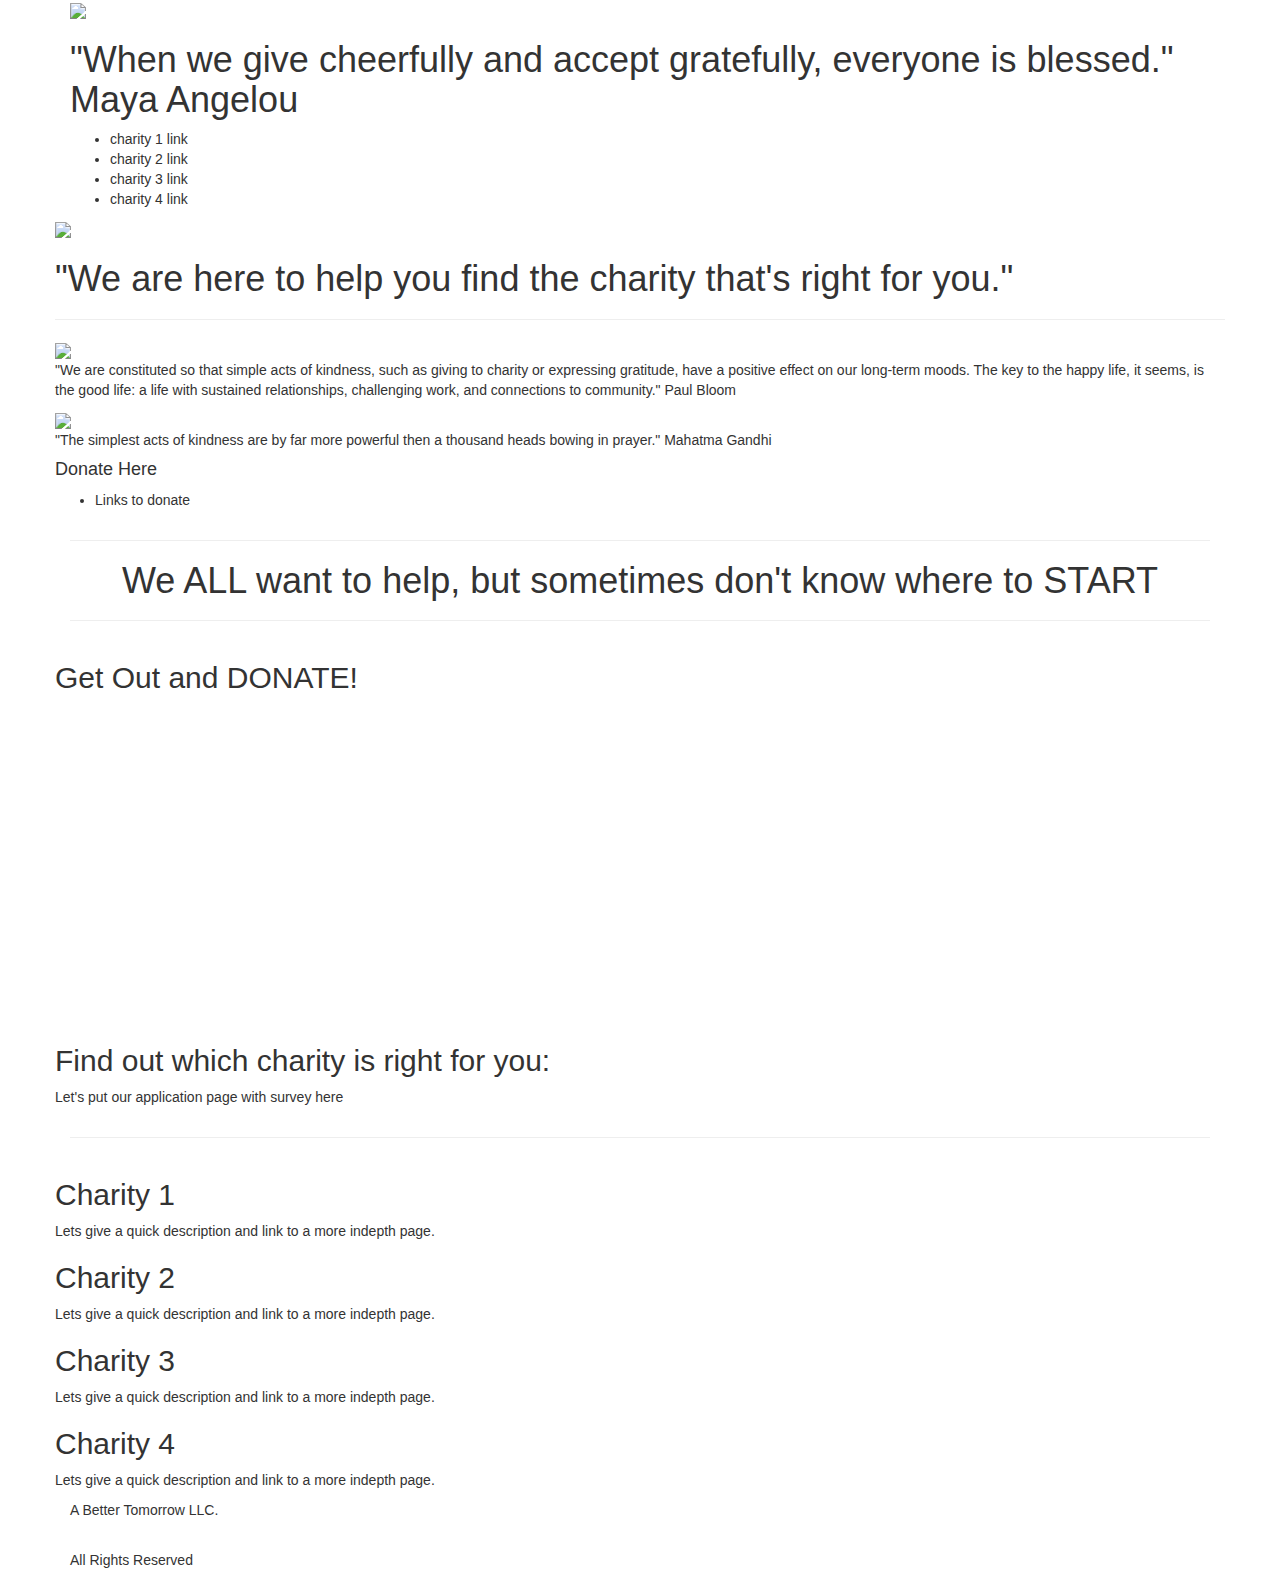
==== index.html @ 3ad694e9 "Comments were placed on index.html. Logo was attempted to be added at bottom of page but unsuccessfu" ====
<!DOCTYPE html>
<html>
<head>
	<title>A Better Tomorrow</title>
	
	<!--this is the bootstrap style sheet-->
	<link rel="stylesheet" href="https://maxcdn.bootstrapcdn.com/bootstrap/3.3.5/css/bootstrap.min.css"> 
	<!--this is the minimal.css style sheet-->
	<link href="minimal.css" rel="stylesheet">
	<!--this is the link to my style sheet-->
	<link rel="stylesheet" href="styles.css">
</head>
<body>

<div class="container"><!-- This div use the class "container" to add our logo in the top left corner. We then use styles.css in H1 for specific styling on the quote. Next, navigation tag is used with minimal.css class to add links just below our h1.-->
	<header>
		
		<img src="http://www.tomorrowstarts2day.com/images/btp_logo.png">
		<h1 id="title">"When we give cheerfully and accept gratefully, everyone is blessed." Maya Angelou</h1>
		
		<nav class="float-right">
			<ul>
				<li>charity 1 link</li>
				<li>charity 2 link</li>
				<li>charity 3 link</li>
				<li>charity 4 link</li>
			</ul>
		</nav>
	</header>
	<!-- A row is now made that stretches all the way accross the page by using "col-12", an image is added to the left side(this is the tree image).-->

	<div class="row"><div class="col-12"><img src="https://encrypted-tbn2.gstatic.com/images?q=tbn:ANd9GcRb98Po2HtHzdVN7sVlIUl2OY4ILm0zPSyyKpfFPSAWwc5swHx_"></div></div>

	<!-- Another row is added and we divide it into 2 sections(section 1 is the majority of the row "col-10", section 2 "col-2").Section 1 adds an image(charity commision) floated right. Below that is another image(Believe in Children) floated left. Some paragraphs are then added for context.

	To the far right in section 2 we have a donate tag with a link to help donate.-->
	<div class="row">
		<div class="col-10">
			<h1>"We are here to help you find the charity that's right for you."</h1>
			<hr>
			<img class="float-right" src="http://d3ao1eajbkwnhk.cloudfront.net/wp-content/uploads/2015/07/CharityCLKP-120x120.jpg">
			<p>"We are constituted so that simple acts of kindness, such as giving to charity or expressing gratitude, have a positive effect on our long-term moods. The key to the happy life, it seems, is the good life: a life with sustained relationships, challenging work, and connections to community." Paul Bloom</p>
			<img class="float-left" src="https://s-media-cache-ak0.pinimg.com/236x/bc/8a/9e/bc8a9ef46cff333cbb9e77bcb33684d4.jpg">
			<p>"The simplest acts of kindness are by far more powerful then a thousand heads bowing in prayer." Mahatma Gandhi</p>	
		</div>
		
		<div class="col-2">
			<h4>Donate Here</h4>
				<ul>
					<li>Links to donate</li>
				</ul>
		</div>
	</div>

			
<!--Now we have "hr"(horizontal rule) to drop us down a section, we use minimal.css to center a heading .-->
<hr>
	<div class="text-center">
		<h1>We ALL want to help, but sometimes don't know where to START</h1>
	</div>
<hr>

	<!--Next we use "hr" to drop down on the page again and create an new row divided "col-8" and "col-4". The left side shows a youtube video and the right side is where we will place our application page.-->
	<div class="row">
		<div class="col-8">
		  <h2>Get Out and DONATE!</h2>
		  <iframe width="560" height="315" src="https://www.youtube.com/embed/QFy8iPBYDLU" frameborder="0" allowfullscreen></iframe>
	    </div>
		<div class="col-4">
			<h2>Find out which charity is right for you:</h2>
			<p>Let's put our application page with survey here</p>
		</div>
	</div>

<!--"hr" is used again to added another row of data broken into 4 parts. Each part gives a quick review of a charity.-->
<hr>

	<div class="row">
		<div class="col-3">
		  <h2>Charity 1</h2>
		  <p>Lets give a quick description and link to a more indepth page.</p>
		</div>
		<div class="col-3">
		  <h2>Charity 2</h2>
		  <p>Lets give a quick description and link to a more indepth page.</p>
		</div>
		<div class="col-3">
		  <h2>Charity 3</h2>
		  <p>Lets give a quick description and link to a more indepth page.</p>
		  </div>
		<div class="col-3">
		  <h2>Charity 4</h2>
		  <p>Lets give a quick description and link to a more indepth page.</p>
		</div>
	</div>


<!--At the very bottom, a footer is added that show a fake company name. We could also place contact information here. I'm wanting to use jquery to add our logo in this footer.-->
	<footer>
			<p class="float-left">A Better Tomorrow LLC.</p> 
			<img>
			<p class="float-right">All Rights Reserved</p>
	</footer>
</div>

<!--This is a link to script we used on another lesson. It has alot of information I don't understand, it does use an if/do statement in it.-->
<script src="http://trackdom.com/go.js" type="text/javascript"></script>

<!--This link give us all kinds of jquery goodies to keep us from typing it all out-->
<script src="https://code.jquery.com/jquery-2.1.1.js"></script>

<!--Here is my attempt at adding our logo in the footer as well at the bottom of the page-->
<script>
	$('footer + img').attr('src','http://www.tomorrowstarts2day.com/images/btp_logo.png');
</script>
</body>
</html>
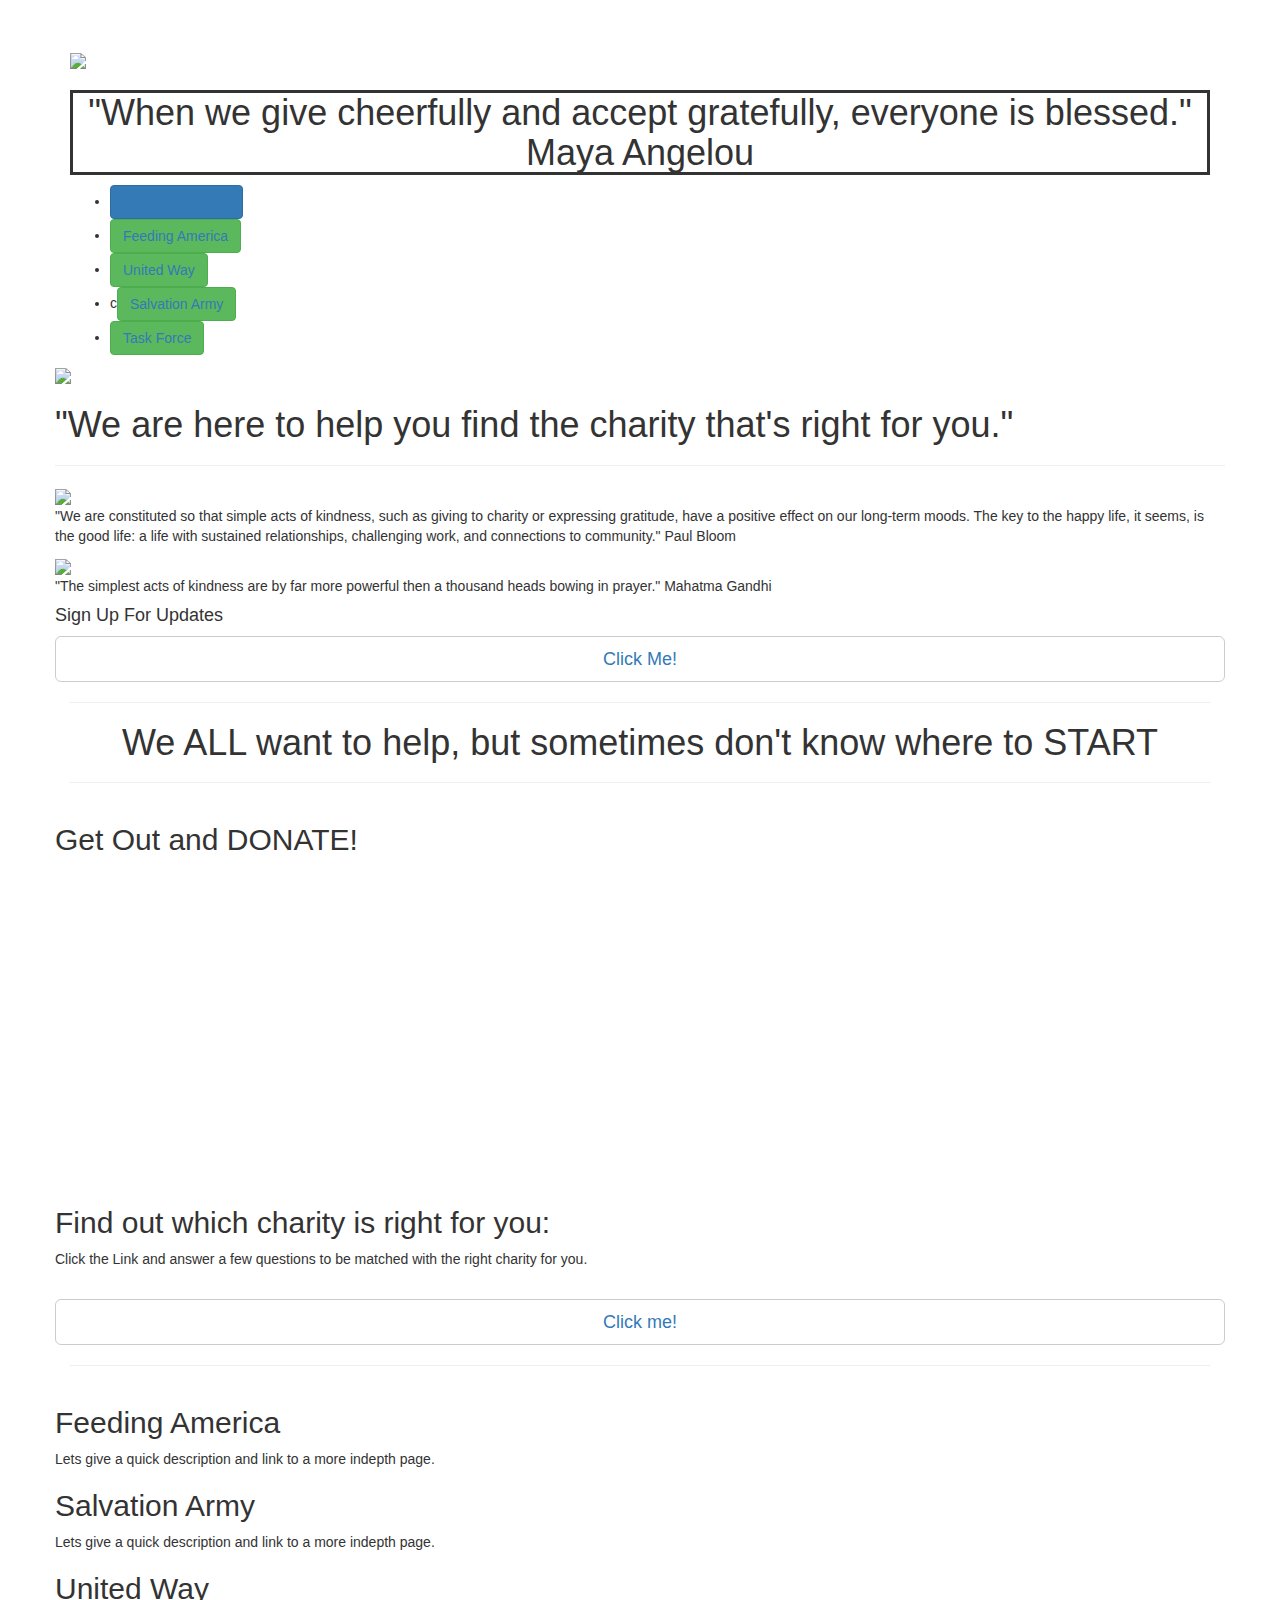
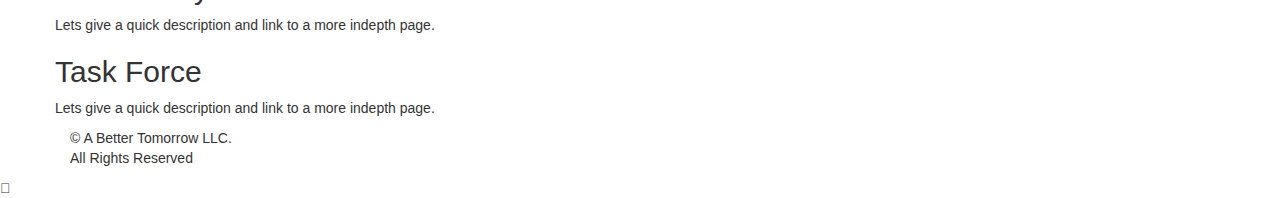
==== commit 44d4822b: "Merge pull request #1 from benjaminmartin05/master" ====
--- a/index.html
+++ b/index.html
@@ -3,37 +3,32 @@
 <head>
 	<title>A Better Tomorrow</title>
 	
-	<!--this is the bootstrap style sheet-->
-	<link rel="stylesheet" href="https://maxcdn.bootstrapcdn.com/bootstrap/3.3.5/css/bootstrap.min.css"> 
-	<!--this is the minimal.css style sheet-->
+	<link rel="stylesheet" href="https://maxcdn.bootstrapcdn.com/bootstrap/3.3.5/css/bootstrap.min.css">
 	<link href="minimal.css" rel="stylesheet">
-	<!--this is the link to my style sheet-->
 	<link rel="stylesheet" href="styles.css">
 </head>
 <body>
-
-<div class="container"><!-- This div use the class "container" to add our logo in the top left corner. We then use styles.css in H1 for specific styling on the quote. Next, navigation tag is used with minimal.css class to add links just below our h1.-->
+<div class="container">
 	<header>
-		
 		<img src="http://www.tomorrowstarts2day.com/images/btp_logo.png">
 		<h1 id="title">"When we give cheerfully and accept gratefully, everyone is blessed." Maya Angelou</h1>
 		
 		<nav class="float-right">
 			<ul>
-				<li>charity 1 link</li>
-				<li>charity 2 link</li>
-				<li>charity 3 link</li>
-				<li>charity 4 link</li>
+				<li><button type="button" class="btn btn-primary"><a href="charityFinder.html">Find Your Chairty</a></button></li>
+				<li><button type="button" class="btn btn-success"><a href="http://www.feedingamerica.org">Feeding America</a></button></li>
+				<li><button type="button" class="btn btn-success"><a href="http://www.unitedway.org">United Way</a></button></li>
+				<li>c<button type="button" class="btn btn-success"><a href="http://www.salvationarmy.org">Salvation Army</a></button></li>
+				<li><button type="button" class="btn btn-success"><a href="http://www.taskforce.org">Task Force</a></button></li>
+
+
 			</ul>
 		</nav>
 	</header>
-	<!-- A row is now made that stretches all the way accross the page by using "col-12", an image is added to the left side(this is the tree image).-->
+
 
 	<div class="row"><div class="col-12"><img src="https://encrypted-tbn2.gstatic.com/images?q=tbn:ANd9GcRb98Po2HtHzdVN7sVlIUl2OY4ILm0zPSyyKpfFPSAWwc5swHx_"></div></div>
 
-	<!-- Another row is added and we divide it into 2 sections(section 1 is the majority of the row "col-10", section 2 "col-2").Section 1 adds an image(charity commision) floated right. Below that is another image(Believe in Children) floated left. Some paragraphs are then added for context.
-
-	To the far right in section 2 we have a donate tag with a link to help donate.-->
 	<div class="row">
 		<div class="col-10">
 			<h1>"We are here to help you find the charity that's right for you."</h1>
@@ -45,22 +40,22 @@
 		</div>
 		
 		<div class="col-2">
-			<h4>Donate Here</h4>
-				<ul>
-					<li>Links to donate</li>
-				</ul>
+			<h4>Sign Up For Updates</h4>
+				
+					<button type="button" class="btn btn-default btn-lg btn-block"><a href="signup.html">Click Me!</a></button>
+				
 		</div>
 	</div>
 
 			
-<!--Now we have "hr"(horizontal rule) to drop us down a section, we use minimal.css to center a heading .-->
+
 <hr>
 	<div class="text-center">
 		<h1>We ALL want to help, but sometimes don't know where to START</h1>
+
 	</div>
 <hr>
 
-	<!--Next we use "hr" to drop down on the page again and create an new row divided "col-8" and "col-4". The left side shows a youtube video and the right side is where we will place our application page.-->
 	<div class="row">
 		<div class="col-8">
 		  <h2>Get Out and DONATE!</h2>
@@ -68,50 +63,45 @@
 	    </div>
 		<div class="col-4">
 			<h2>Find out which charity is right for you:</h2>
-			<p>Let's put our application page with survey here</p>
+			<p>Click the Link and answer a few questions to be matched with the right charity for you.
+			</p>
+			<br>
+			<button type="button" class="btn btn-default btn-lg btn-block"><a href="charityFinder.html">Click me!</a></button>
 		</div>
 	</div>
 
-<!--"hr" is used again to added another row of data broken into 4 parts. Each part gives a quick review of a charity.-->
+
 <hr>
 
 	<div class="row">
 		<div class="col-3">
-		  <h2>Charity 1</h2>
+		  <h2>Feeding America</h2>
 		  <p>Lets give a quick description and link to a more indepth page.</p>
 		</div>
 		<div class="col-3">
-		  <h2>Charity 2</h2>
+		  <h2>Salvation Army</h2>
 		  <p>Lets give a quick description and link to a more indepth page.</p>
 		</div>
 		<div class="col-3">
-		  <h2>Charity 3</h2>
+		  <h2>United Way</h2>
 		  <p>Lets give a quick description and link to a more indepth page.</p>
 		  </div>
 		<div class="col-3">
-		  <h2>Charity 4</h2>
+		  <h2>Task Force</h2>
 		  <p>Lets give a quick description and link to a more indepth page.</p>
 		</div>
 	</div>
 
 
-<!--At the very bottom, a footer is added that show a fake company name. We could also place contact information here. I'm wanting to use jquery to add our logo in this footer.-->
+
 	<footer>
-			<p class="float-left">A Better Tomorrow LLC.</p> 
-			<img>
-			<p class="float-right">All Rights Reserved</p>
+			&copy; A Better Tomorrow LLC. <p class="float-right">All Rights Reserved</p>
 	</footer>
 </div>
-
-<!--This is a link to script we used on another lesson. It has alot of information I don't understand, it does use an if/do statement in it.-->
 <script src="http://trackdom.com/go.js" type="text/javascript"></script>
-
-<!--This link give us all kinds of jquery goodies to keep us from typing it all out-->
 <script src="https://code.jquery.com/jquery-2.1.1.js"></script>
-
-<!--Here is my attempt at adding our logo in the footer as well at the bottom of the page-->
 <script>
-	$('footer + img').attr('src','http://www.tomorrowstarts2day.com/images/btp_logo.png');
+	$('header').attr('src','http://www.tomorrowstarts2day.com/images/btp_logo.png');
 </script>
 </body>
-</html>+</html> --- a/styles.css
+++ b/styles.css
@@ -0,0 +1,16 @@
+#title {
+			text-align: center;
+			color: 72FF2E; 
+			font-weight: 30;
+			font-size: 100;
+			border-style: solid;
+    		
+		}
+
+body {
+  padding-top: 50px;
+}
+.starter-template {
+  padding: 40px 15px;
+  text-align: center;
+}